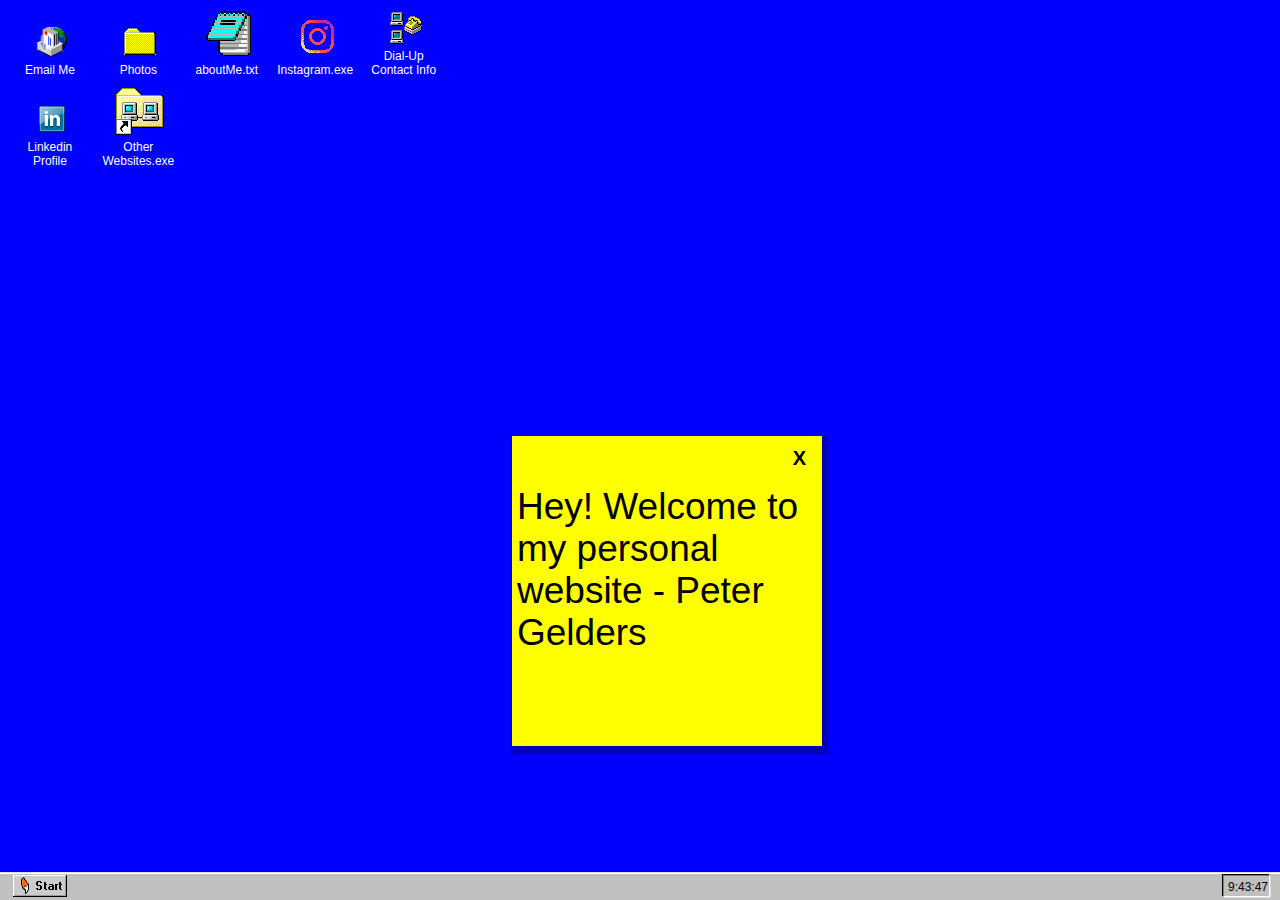
==== index.html @ a00b03b7 "Update index.html" ====
<html>
<head>
    <title>Peter Gelders</title>
    <link rel="icon" type="image/png" href="/images/old-computer.png">
    <!-- <div>Icons made by <a href="https://www.flaticon.com/authors/freepik" title="Freepik">Freepik</a> from <a href="https://www.flaticon.com/" title="Flaticon">www.flaticon.com</a></div> -->

    <!-- Style links-->
        <!--Algemeen-->
        <link rel="stylesheet" type="text/css" href="/css/css.css">

        <!--Ui-->
        <link rel="stylesheet" type="text/css" href="/css/ui.css">

        <!--Ui mail-->
        <link rel="stylesheet" type="text/css" href="/css/ui_mail.css">


    <!--Script links-->
    <!-- Jquery-->
    <script src="https://code.jquery.com/jquery-1.12.4.js"></script>
    <script src="https://code.jquery.com/ui/1.12.1/jquery-ui.js"></script>

    <!--Linkedin-->
    <script type="text/javascript" src="https://platform.linkedin.com/badges/js/profile.js" async defer></script>

    <!--sound var-->
    <script src="/js/sound.js"></script>

    <!--idleScreen (timer)-->
    <script src="/js/idleScreen.js"></script>

    <!-- klok rechts -> onder -->
    <script src="/js/klok.js"></script>

    <!-- Movable -->
    <script src="/js/Movable.js"></script>

    <!-- meta data -->
    <meta name="viewport" content="width=device-width, initial-scale=1.0, maximum-scale=1.0, user-scalable=no">

</head>
<body style="cursor: auto;" onload="loadI();">
    <!-- Idle screen / BSOD / black screen-->
    <div class="solidBlack hidden" id="blackScreenID" style="display: none;"></div>
    <div class="BSOD" id="screenSaverID"style="display: none;"></div>
    
    <!--"Desktop" / Icons op de desktop-->
    <div class="desktop" style="display: block;" id="containment-wrapper">
        <!-- alert / modal-->
        <div class="modal" style="display: none" id="draggableModal">
            <p class="message">This function is not implemented yet.</p>
            <div class="options">
                <button class="btn" id="modalBtnOk">OK</button>
            </div>
        </div>
        
        <!--De plek waar de icons eerst gezet worden (de standaard plek) -->
        <div class="iconarea">
            <!--Email me-->
            <div class="iconBlock" tabindex="0" id="draggableEmail"
                style="position: relative;">
                <img id="mailID" src="images\mail.png">
                <div class="icontext">Email Me</div>
            </div>

            <!-- De foto folder-->
            <div class="iconBlock" tabindex="0" id="draggablefoto"
                style="position: relative;">
                        <img id="photoId" src="images\folder.png">
                        <div class="icontext">Photos</div>
            </div>

            <!--Ikke-->
            <div class="iconBlock" tabindex="0" id="draggableMe"
                style="position: relative;">
                <img id="aboutMeId" src="images\onesheet.png">
                <div class="icontext">aboutMe.txt</div>
            </div>

            <!--Instagram-->
            <div class="iconBlock" tabindex="0" id="draggableIG"
                style="position: relative;">             
                    <img id="IgnImgID" src="images\instagram.png">
                    <div class="icontext">Instagram.exe</div>
            </div>

            <!--Bellen -->
            <div class="iconBlock" tabindex="0" id="draggableBellen"
                style="position: relative;"><img src="images\dialup.png">
                <div class="icontext">Dial-Up<br>Contact Info</div>
            </div>

             <!--Linkedin -->
             <div class="iconBlock" tabindex="0" id="draggableLindedin"
                style="position: relative;"><img id="linkedinImgID" src="images\linkedin.png">
                <div class="icontext">Linkedin<br>Profile</div>
            </div>

            <!-- https://campsite.bio/petergeldersfotografie-->
            <div class="iconBlock" tabindex="0" id="draggableBio"
            style="position: relative;">             
                <img id="BioImgID" src="images/shortcut.ico">
                <div class="icontext">Other<br>Websites.exe</div>
            </div>
           

            <div class="iconBlock" id="linkedinID" style="position: relative; display: none;">
                <button class="ui_closeboxPhoto" style="float: left;" id="linkedInImgCloseButtonID"></button>
                <div class="LI-profile-badge"  data-version="v1" data-size="large" data-locale="nl_NL" data-type="vertical" data-theme="light" data-vanity="peter-gelders-77041a139"><a class="LI-simple-link" href='https://be.linkedin.com/in/peter-gelders-77041a139?trk=profile-badge'>Peter Gelders</a></div>
            </div>

            <!-- Stickynote !! ZORGEN DAT JE DIE KAN SLUITEN EN BEWEGEN -->
            <div class="sticky" id="stickyID">
                <button class="stickyClose" id="stickyCloseId">X</button>
                <span class="sticknote" contenteditable="true">Hey! Welcome to my personal website - Peter Gelders</span>
            </div>

           <!-- De windows van de dail up.-->
           <div class="ui_windowPhotoDail" id="dailIDShow" style="display: none">
                <div class="ui_topbarPhoto">
                    <div class="ui_titlePhoto">
                   
                        <img src="[data-uri]">
                        <span>&nbsp;&nbsp;Dial-Up Contact Information</span>
                    </div>
                    <div class="sendrowMail">
                        <button class="ui_closeboxPhoto" id="dailMeCloseButtonID"></button>
                    </div>
    
                </div>
                <button class="sendMailMail">
                    <img src="/images/dialup.png">                       
                </button>
                <div class="emailfieldMail">
                    <select class="emailInputMail" id="dailUpOptions" style="background-color:#EEE">
                        <option value="0485231063">Mobile phone | Peter Gelders</option>
                        <option value="Peter.Gelders@STUDENT.PXL.BE">Teams ID</option>
                        <option value="11900696@student.pxl.be">Webx Teams </option>
                    </select>
                </div>
                <div class="emailfieldMail">
                    <input id="dialIdInput" readonly="readonly" class="emailInputMail">
                </div>
            </div>      

            <!-- De windows van de Email me.-->
            <div class="ui_windowMailMail  ui_email" style="left: 100px; top: 100px;" id="emailMeIDShow" >
                <div class="ui_topbarMail ">
                    <div class="ui_title">
                            <button class="ui_closeboxPhoto" id="emailMeCloseButtonID"></button>
                        <img src="[data-uri]"><span>&nbsp;&nbsp;Email</span>
                    </div>
                </div>
                <div class="ui_windowcontentMail  ui_windowmailc"></div>
                <div class="sendrowMail">
                    <button class="sendMailMail" id="sendMailMailID">
                        <img src="/images/sendmail.png">
                        <div style="text-align:center">Send</div>
                    </button></div>
                <div class="emailfieldMail">
                    <div class="afieldMail">To:</div>
                    <select class="emailInputMail" id="to" style="background-color:#EEE">
                        <option value="petegelders@outlook.com">petegelders@outlook.com</option>
                        <option value="petergelders@hotmail.com">petergelders@hotmail.com</option>
                    </select>
                </div>
                <div class="emailfieldMail">
                    <div class="afieldMail">From:</div><input class="emailInputMail" id="from">
                </div>
                <div class="emailfieldMail">
                    <div class="afieldMail" style="margin-left: 10px; margin-right: 25px">Subject:</div><input
                        class="emailInputMail" id="subject">
                </div>
                <div class="emailfieldMail"><textarea class="emailInputMail" id="message"></textarea></div>
            </div>

            <!-- De windows van de about me.-->
            <div class="ui_windowPhoto" id="aboutMeIDShow" style="display: none">
                <div class="ui_topbarPhoto">
                    <div class="ui_titlePhoto">         
                        <span>&nbsp;&nbsp;about_me.pdf |</span>Download de PDF: <a href="cv/Peter's Resume.pdf" style="color:aliceblue">Download PDF</a> 
                        </div>
                        <button class="ui_closeboxPhoto" id="AboutImgCloseButtonID"></button>
                        <embed class= "ui_embedPDF" src="cv/Peter's Resume.pdf" type="application/pdf"/>
                </div>
            </div>

            <!-- De windows van de foto's.-->
            <div class="ui_windowPhoto    " id="showImgId2" style="display: none">
                <div class="ui_topbarPhoto">
                    <div class="ui_titlePhoto"><img
                            src="[data-uri]">
                            <span>&nbsp;&nbsp;Photography</span>
                        </div>                   
                        <button class="ui_closeboxPhoto" id="ShowImgCloseButtonID2"></button>
                </div>
                <!-- All de foto's in de windows-->
                <div class="ui_windowcontentMail  ui_foldercontent ui_photowindow">
                    <div class="iconblock4img photoThumb" tabindex="0">
                        <div class="iconimg photoImageico ">
                            <img src="./tumb/1.jpg">
                        </div>
                        <div class="icontext">Peter Gelders - 1.jpg</div>
                    </div>
                    <div class="iconblock4img  photoThumb" tabindex="0">
                        <div class="iconimg photoImageico">
                                <img src="./tumb/2.jpg">
                        </div>
                        <div class="icontext">Peter Gelders - 2.jpg</div>
                    </div>
                    <div class="iconblock4img  photoThumb" tabindex="0">
                        <div class="iconimg photoImageico">
                            <img src="./tumb/3.jpg">
                        </div>
                        <div class="icontext">Peter Gelders - 3.jpg</div>
                    </div>
                    <div class="iconblock4img  photoThumb" tabindex="0">
                        <div class="iconimg photoImageico">
                            <img src="./tumb/DSC00013.jpg">
                        </div>
                        <div class="icontext">DSC00013.jpg</div>
                    </div>

                    <div class="iconblock4img  photoThumb" tabindex="0">
                        <div class="iconimg photoImageico">
                            <img src="./tumb/DSC00013k.jpg">
                        </div>
                        <div class="icontext">DSC00013k.jpg</div>
                    </div>

                    <div class="iconblock4img photoThumb" tabindex="0">
                        <div class="iconimg photoImageico">
                            <img src="./tumb/Foto-1.JPG">
                        </div>
                        <div class="icontext">Foto-1.JPG</div>
                    </div>

                    <div class="iconblock4img  photoThumb" tabindex="0">
                        <div class="iconimg photoImageico">
                            <img src="./tumb/Foto-2.JPG">
                        </div>
                        <div class="icontext">Foto-2.JPG</div>
                    </div>

                    <div class="iconblock4img  photoThumb" tabindex="0">
                        <div class="iconimg photoImageico">
                            <img src="./tumb/Foto-3.JPG">
                        </div>
                        <div class="icontext">Foto-3.JPG</div>
                    </div>
                    <div class="iconblock4img  photoThumb" tabindex="0">
                        <div class="iconimg photoImageico">
                            <img src="./tumb/Foto-4.JPG">
                        </div>
                        <div class="icontext">Foto-4.JPG</div>
                    </div>
                    <div class="iconblock4img  photoThumb" tabindex="0">
                        <div class="iconimg photoImageico">
                            <img src="./tumb/Foto-4-2.JPG">
                        </div>
                        <div class="icontext">Foto-4-2.JPG</div>
                    </div>
                    <div class="iconblock4img  photoThumb" tabindex="0">
                        <div class="iconimg photoImageico">
                            <img src="./tumb/Foto-4-3.JPG">
                        </div>
                        <div class="icontext">Foto-4-3.JPG</div>
                    </div>
                    <div class="iconblock4img  photoThumb" tabindex="0">
                        <div class="iconimg photoImageico">
                            <img src="./tumb/Foto-5-2.JPG">
                        </div>
                        <div class="icontext">Foto-5-2.JPG</div>
                    </div>
                    <div class="iconblock4img  photoThumb" tabindex="0">
                        <div class="iconimg photoImageico">
                            <img src="./tumb/Foto-5-3.JPG">
                        </div>
                        <div class="icontext">Foto-5-3.JPG</div>
                    </div>
                    <div class="iconblock4img  photoThumb" tabindex="0">
                        <div class="iconimg photoImageico">
                            <img src="./tumb/Foto-5-4.JPG">
                        </div>
                        <div class="icontext">Foto-5-4.JPG</div>
                    </div>
                    <div class="iconblock4img  photoThumb" tabindex="0">
                        <div class="iconimg photoImageico">
                            <img src="./tumb/Foto-5-5.JPG">
                        </div>
                        <div class="icontext">Foto-5-5.JPG</div>
                    </div>
                    <div class="iconblock4img  photoThumb" tabindex="0">
                        <div class="iconimg photoImageico">
                            <img src="./tumb/Foto-5-6.JPG">
                        </div>
                        <div class="icontext">Foto-5-6.JPG</div>
                    </div>
                    <div class="iconblock4img  photoThumb" tabindex="0">
                        <div class="iconimg photoImageico">
                            <img src="./tumb/Foto-5.JPG">
                        </div>
                        <div class="icontext">Foto-5.JPG</div>
                    </div>
                    <div class="iconblock4img  photoThumb" tabindex="0">
                        <div class="iconimg photoImageico">
                            <img src="./tumb/afterEDITED.jpg">
                        </div>
                        <div class="icontext">afterEDITED.JPG</div>
                    </div>
                </div>
            </div>
        </div>
    </div>

    <!--Startmenu oldschool -->
    <div class="startmenu" style="display: block;" >     
        <div class="openMenu" id="openMenuId" style="display:none;">
            <div id="mailIDMenu" class="menuItem">
                <img src="images/mail.png"><span>Email</span></div>
           
                <div id="photoIDMenu" class="menuItem"><img src="images/folder.png">
                    <span>Photos</span></div>

            <div class="menuDivider"></div>
           
            <div id="IGIDMenu" class="menuItem">
                <img src="images/instagram.png"><span>Instagram</span>
            </div>

            <div id="LinkIDMenu" class="menuItem">
                <img src="images/linkedin.png"><span>Linkedin</span>
            </div>
     
            <div class="menuDivider"></div>

            <div id="runIDMenu" class="menuItem"><img
                    src="images/runicon.png"><span>Run</span></div>

            <div id="refreshIDMenu" class="menuItem""><img
                    src="images/shutDownicon.png"><span>Restart</span></div>
        </div>

        <!-- De startbutton / de img die je kan zijn op de balk-->
        <div class="startbutton" id="startbuttonId" tabindex="1"></div>
        
        <!-- Dit is rechts beneden | de tijd-->
        <div class="infowidget">
            <div class="info"></div>
            <div class="windowsTime" id="windowsTimeID"></div>    
        </div>
    </div>

<!--LAST LOADING SCRIPTS -->
    <!--Open en Close for Windows/sticky/..-->
    <script src="/js/OpenClose.js"></script>

    <!--Open en Close for WindowsMeun-->
    <script src="/js/OpenCloseMenu.js"></script>

    <!-- SendMail -->
   <script src="/js/sendMail.js"></script>

    <!-- Dail-up -->
    <script src="/js/Dail-up.js"></script>

</body>
</html>
---- css/css.css ----
/* STYLES */
   /* body  style */
        body,
        html {
            background-color: black
        }

        .desktop {
            display: none;
        }

    /* algemeen */
        body {
            background-color: black;
            -webkit-font-smoothing: none;
            -moz-osx-font-smoothing: none;
            font-family: sans-serif;
            padding: 0;
            margin: 0;
            overflow: hidden;
        }

        .startmenu {
            background-color: #c0c0c0;
            background-image: url('[data-uri]');
            position: fixed;
            bottom: 0;
            height: 28px;
            width: 100%;
            z-index: 10000000;
            display: none;
        }

        .startbutton {
            display: inline-block;
            width: 54px;
            height: 22px;
            background-image: url('/images/startbutton.png');
            margin-top: 2.5px;
            margin-left: 1%;
        }

        .startbutton:focus {
            outline: none;
            background-image: url('/images/startbuttonpress.png');
        }

        .infowidget {
            display: inline-block;
            position: absolute;
            right: 10px;
            padding: 1px;
            width: auto;
            height: 18px;
            margin-top: 2.5px;
            box-shadow: -1px -1px black, 1px 1px #dddddd;
            border: 1px solid #ffffff;
            border-top-color: #828282;
            border-left-color: #828282;
            -webkit-font-smoothing: none;
            font-family: sans-serif;
            font-size: 12px;
        }

        .info {
            display: inline-block;
        }

        .bsod {
            background-color: blue;
            color: white;
            font-family: 'Source Code Pro', monospace;
            margin: auto;
            position: absolute;
            top: 0;
            left: 0;
            bottom: 0;
            right: 0;
        }

        .desktop {
            background-color: blue;
            position: absolute;
            z-index: 0;
            left: 0;
            top: 0;
            width: 100vw;
            height: calc(100% - 28px);
            display: none;
            transition: top 700ms;
        }

        .iconblock {
            display: inline-block;
            color: white;
            -webkit-font-smoothing: none;
            image-rendering: crisp-edges;
            font-family: sans-serif;
            font-size: 16px;
            text-align: center;
            width: 84px;
            cursor: default;
            text-align: center;
            padding-bottom: 10px;
        }

        .iconarea {
            text-align: left;
            padding-left: 10px;
            padding-top: 10px;
            max-width: 520px;
        }

        .icontext {
            font-size: 12px;
            -webkit-user-select: none;
            -moz-user-select: none;
            -ms-user-select: none;
            user-select: none;
            padding-top: 4px;
            margin-top: 1px;
            width: 95%;
            overflow: hidden;
            word-break: break-all;
        }

        .iconblock:focus {
            text-decoration: none;
            outline: none;
        }

        .iconblock:focus .icontext {
            background-color: white;
            color: black;
        }

        .iconblock:focus .photoImageico::after {
            content: "";
            background-color: blue;
            width: 95%;
            height: 75px;

            opacity: .5;
            top: 0;
            left: 0;
            bottom: 0;
            right: 0;
            position: absolute;
        }

    /* Image /foto folder */
        .iconblock4img{
            display: inline-block;
            color: black;
            -webkit-font-smoothing: none;
            image-rendering: crisp-edges;
            font-family: sans-serif;
            font-size: 16px;
            text-align: center;
            width: 84px;
            cursor: default;
            text-align: center;
            padding-bottom: 10px;
        }

        .iconblock4img:focus {
            text-decoration: none;
            outline: none;
        }

        .iconblock4img:focus .icontext {
            background-color: white;
            color: black;
        }

       .iconblock4img:focus{
            content: "";
            width: 25vmax;
            top: 0;
            left: 25vmax;
            bottom: 0;
            right: 0;
            position: fixed;
        }

        .windowsTime {
            vertical-align: text-bottom;
            padding-top: 8%;
            -webkit-user-select: none;
            -moz-user-select: none;
            -ms-user-select: none;
            user-select: none;
            cursor: default;
            display: inline-block;
        }

        .sticky {
            position: absolute;
            background-color: yellow;
            width: 300px;
            height: 300px;
            left: 40%;
            top: 50%;
            box-shadow: 3px 5px 3px 3px rgba(0, 0, 0, .3);
            font-family: "Comic Sans MS", "ComicSansMS", "MarkerFelt", "MarkerFelt-Thin", "Helvetica Neue Rounded", "Helvetica Rounded", "Helvetica Neue", sans-serif;
            font-size: 37px;
            padding: 5px;
            overflow: hidden;
        }

        .aboutMeInfoabove{
            position: inherit;
            background-color:#000080; 
            width: 500;
            height: 10;
            top: -10px;
            left: -1;
            border: 1px solid #828282;        
            box-shadow: 3px 5px 3px 3px rgba(0, 0, 0, .3);
            font-family: "Comic Sans MS", "ComicSansMS", "MarkerFelt", "MarkerFelt-Thin", "Helvetica Neue Rounded", "Helvetica Rounded", "Helvetica Neue", sans-serif;
            font-size: 37px;
            padding: 10px;
            overflow: hidden;
        }

        .aboutMeInfo {
            position: absolute;
            background-color:#000080; 
            width: 500;
            height: 500;
            left: 10%;
            top: 30%;
            border: 1px solid #828282;        
            box-shadow: 3px 5px 3px 3px rgba(0, 0, 0, .3);
            font-family: "Comic Sans MS", "ComicSansMS", "MarkerFelt", "MarkerFelt-Thin", "Helvetica Neue Rounded", "Helvetica Rounded", "Helvetica Neue", sans-serif;
            font-size: 17px;
            padding: 5px;
            overflow: hidden;
        }

        .stickyclose {
            float: right;
            display: block;
            background-color: yellow;
            margin-top: 5px;
            margin-right: 5px;
            font-size: 20px;
            font-weight: bold;
            border: none;
        }

        .stickycloseAboutMe {
            float: right;
            display: block;
            background-color:#000080; 
            margin-top: 5px;
            margin-right: 5px;
            font-size: 20px;
            font-weight: bold;
            border: none;
        }

        .sticknote {
            margin-top: 45px;
            display: block;
        }

        @media only screen and (max-width: 680px),
        (hover: none) {

            .sticky {
                left: unset;
                top: unset;
                right: 0;
                bottom: 30px;
            }

            .aboutMeInfo {
                left: unset;
                top: unset;
                right: 0;
                bottom: 30px;
            }
        }

        .BSOD {
            z-index: 50000000000;
            position: absolute;
            top: 0;
            left: 0;
            display: none;
            width: 100%;
            height: 100vh;
            background-image: url('/images/BSOD.png');
            background-repeat: no-repeat;
            background-position: center;
            background-color: #000080;
        }

        /* voor de refresh */
        .solidBlack {
            z-index: 50000000000;
            position: absolute;
            top: 0;
            left: 0;
            display: none;
            width: 100%;
            height: 100vh;
            background-image: url('/images/Solid_black.svg');
            background-repeat: repeat;
            background-position: center;
            background-color: #000080;
        }

        .hidden {
            animation: fadeOut 3s;
            animation-fill-mode: forwards;
        }
    
        @keyframes fadeOut {
            100% {
            opacity: 0;
            visibility: hidden;
            }
        }
    
        @media only screen and (max-width: 640px) {
            .BSOD {
                background-size: contain;
            }
        }

        .openMenu {
            width: 185px;
            height: 200px;
            margin-top: -203px;
            margin-bottom: 2px;
            background-color: c2c2c2;
            margin-left: 10px;
            border-top: 1px solid white;
            border-left: 1px solid white;
            border-right: 1px solid #828282;
            border-bottom: 1px solid #828282;
            box-shadow: 1px 1px black, -1px -1px #dedede;
            display: none;
        }

        .menuItem {
            font-weight: bold;
            font-size: 12px;
            padding: 5px;
        }

        .menuItem img {
            margin-top: 2px;
            padding-right: 5px;
            max-height: 15px;
            display: inline-block;
            image-rendering: pixelated;
            image-rendering: crisp-edges;
        }

        .menuItem:hover {
            color: white;
            background-color: navy;
        }

        .menuDivider {
            width: 96%;
            margin: 2%;
            height: 1px;
            background-color: white;
            border-top: 1px solid #828282;
        }
---- css/ui.css ----
/* Dit is voor gallary pagina */
.ui_windowPhoto {
    box-shadow: 1px 1px black, -1px -1px #dddddd;
    border: 1px solid #ffffff;
    border-bottom-color: #828282;
    border-right-color: #828282;
    position: absolute;
    top: 50px;
    left: 100px;
    min-width: 100px;
    min-height: 100px;
    background-color: #cccccc;
}

.ui_windowPhotoDail{
  box-shadow: 1px 1px black, -1px -1px #dddddd;
  border: 1px solid #ffffff;
  border-bottom-color: #828282;
  border-right-color: #828282;
  position: absolute;
  top: 50px;
  left: 50px;
  min-width: 250px;
  min-height: 100px;
  background-color: #cccccc;
}

.ui_photowindow {
    max-width: 46vw;
    max-height: 75vh;
    overflow: scroll;
}

.ui_foldercontent {
    min-width: 400px;
    min-height: 400px;
    padding-top: 20px;
    padding-left: 10px;
    background-color: white;
}

.ui_embedPDF{
    box-shadow: 1px 1px black, -1px -1px #dddddd;
    border: 1px solid #ffffff;
    border-bottom-color: #828282;
    border-right-color: #828282;
    position: relative;
    min-width: 100%;
    min-height:85vmin;
    background-color: #cccccc;
}

.ui_topbarPhoto {
    font-family: sans-serif;
    font-size: 13px;
    color: white;
    box-sizing: border-box;
    width: 100%;
    background-color: #000082;
    padding: 1px;
    height: 18px;
    vertical-align: super;
    -webkit-user-select: none;
    -moz-user-select: none;
    -ms-user-select: none;
    user-select: none;
}

.ui_titlePhoto {
    float: left;
    margin-left: 3px;
    vertical-align: super;
}

.ui_closeboxPhoto {
    padding: 0;
    background-position: 0 1px;
    background-image: url([data-uri]);
    font-family: sans-serif;
    box-sizing: content-box;
    border-top: 1px solid white;
    border-left: 1px solid white;
    border-right: 1px solid #828282;
    border-bottom: 1px solid #828282;
    box-shadow: -1px -1px black;
    background-color: #c3c3c3;
    float: right;
    width: 13px;
    height: 13px;
    margin-right: 2px;
}

.iconimg img{
    padding: 10%;  
    inline-size: 100%;
}

.photoThumb {
    width: 103px;
    position: relative;
    padding-bottom: 10px;
}

.photoImageico {
    width: 95%;
    background-size: cover;
    background-repeat: no-repeat;
    background-position: center;
    margin-bottom: 1px;
}

/* Alert css */
.modal {
    position: absolute;
    left: 50%;
    top: 50%;
    transform: translate(-50%, -50%);
    width: auto;
    display: inline-flex;
    flex-direction: column;
    align-items: center;
    padding: 1.6rem 3rem;
    border: 3px solid black;
    border-radius: 5px;
    background: white;
    box-shadow: 8px 8px 0 rgba(0, 0, 0, 0.2);
  }
  .message {
    font-size:1.1rem;
    margin-bottom: 1.6rem;
    margin-top: 0;
  }
  .btn {
    color:inherit;
      font-family:inherit;
    font-size: inherit;
    background: white;
    padding: 0.3rem 3.4rem;
    border: 3px solid black;
    margin-right: 2.6rem;
    box-shadow: 0 0 0 black;
    transition: all 0.2s;
  }
  
  .btn:last-child {
    margin: 0;
  }
  
  .btn:hover {
    box-shadow: 0.4rem 0.4rem 0 black;
    transform: translate(-0.4rem, -0.4rem);
  }
  
  .btn:active {
    box-shadow: 0 0 0 black;
    transform: translate(0, 0);
  }
  
  .options {
    display: flex;
    flex-direction: row;
    justify-content: space-between;
  }
      
@media (max-width: 500px) {
    .ui_windowPhoto {
      box-shadow: 1px 1px black, -1px -1px #dddddd;
      border: 1px solid #ffffff;
      border-bottom-color: #828282;
      border-right-color: #828282;
      position: absolute;
      left: 0;
      top: 0;
      right: 0;
      bottom: 0;
      background-color: #cccccc;
  }

  .ui_windowPhotoDail{
    box-shadow: 1px 1px black, -1px -1px #dddddd;
    border: 1px solid #ffffff;
    border-bottom-color: #828282;
    border-right-color: #828282;
    position: absolute;
    background-color: #cccccc;
  }


  .ui_photowindow {
      max-width: 100vw;
      max-height: 100h;
      overflow: scroll;
      left: 0;
      top: 0;
      right: 0;
      bottom: 0;
  }

  .ui_foldercontent {
      min-width: 100%;
      min-height: 100%;
      padding-top: 20px;
      padding-left: 10px;
      background-color: white;
  }

  .ui_embedPDF{
    box-shadow: 1px 1px black, -1px -1px #dddddd;
    border: 1px solid #ffffff;
    border-bottom-color: #828282;
    border-right-color: #828282;
    position: relative;
    min-width: 100vmin;
    min-height:200vmin;
    background-color: #cccccc;
  }

  .ui_topbarPhoto {
      font-family: sans-serif;
      font-size: 13px;
      color: white;
      box-sizing: border-box;
      width: 100%;
      background-color: #000082;
      padding: 1px;
      height: 18px;
      vertical-align: super;
      -webkit-user-select: none;
      -moz-user-select: none;
      -ms-user-select: none;
      user-select: none;
  }

  .ui_topbarPhoto span{
    font-family: sans-serif;
    font-size: 13px;
    color: white;
    box-sizing: border-box;
    width: 100%;
    background-color: #000082;
    padding: 1px;
    height: 18px;
    vertical-align: super;
    -webkit-user-select: none;
    -moz-user-select: none;
    -ms-user-select: none;
    user-select: none;
}

  .ui_titlePhoto {
      float: left;
      margin-left: 3px;
      vertical-align: super;
  }

  .ui_closeboxPhoto {
      padding: 0;
      background-position: 0 1px;
      background-image: url([data-uri]);
      font-family: sans-serif;
      box-sizing: content-box;
      border-top: 1px solid white;
      border-left: 1px solid white;
      border-right: 1px solid #828282;
      border-bottom: 1px solid #828282;
      box-shadow: -1px -1px black;
      background-color: #c3c3c3;
      float: right;
      width: 13px;
      height: 13px;
      margin-right: 2px;
  }

  .iconimg img{
      padding: 10%;  
      inline-size: 100%;
  }

  .photoThumb {
      width: 103px;
      position: relative;
      padding-bottom: 10px;
  }

  .photoImageico {
      width: 95%;
      background-size: cover;
      background-repeat: no-repeat;
      background-position: center;
      margin-bottom: 1px;
  }
}
---- css/ui_mail.css ----
/* MAIL ui CSS */
    .ui_windowMailMail {
    box-shadow: 1px 1px black, -1px -1px #dddddd;
    border: 1px solid #ffffff;
    border-bottom-color: #828282;
    border-right-color: #828282;
    position: absolute;
    top: 50px;
    left: 100px;
    min-width: 40vmin;
    min-height: 40vmin;
    max-width: 40vmax;
    max-height: 40vmax;
    display: none;
    background-color: #cccccc;
}

.ui_topbarMail {
    font-family: sans-serif;
    font-size: 13px;
    color: white;
    box-sizing: border-box;
    width: 100%;
    background-color: #000082;
    padding: 1px;
    height: 18px;
    vertical-align: super;
    -webkit-user-select: none;
    -moz-user-select: none;
    -ms-user-select: none;
    user-select: none;
}

.ui_windowcontentMail {
    padding: 1px;
}

.sendrowMail {
    width: 100%;
    height: 52px;
    margin-left: 5px;
}

.sendMailMail {
    font-size: 13px;
    background-color: #c9c9c9;
    width: 48px;
    height: 40px;
    margin-top: 2px;
    margin-bottom: 2px;
    border-right: solid 1px white;
    border-bottom: solid 1px white;
    border-top: solid 1px #81807e;
    border-left: solid 1px #81807e;
    box-shadow: inset -1px -1px #81807e, inset 1px 1px white;
}

.emailfieldMail {
    margin-left: 5px;
    font-size: 12px;
}

.afieldMail {
    display: inline-block;
    width: 31px;
}

.abookMail {
    content: url([data-uri]…nVVUsNDrWSfvBYCZ2sTMjKu8KEsxdbUbittDOtFWjA6s4/RcMK74POnccAAAAASUVORK5CYII=);
    width: 15px;
    height: 12px;
    margin-left: 15px;
    margin-right: 5px;
    display: inline;
}


.emailInputMail{
    width: 87%;
    margin-left: 5px;
    margin-bottom: 5px;
    margin-right: 14px;
    border-left: solid 1px black;
    border-top: solid 1px black;
    border-right: solid 1px white;
    border-bottom: solid 1px white;
    box-shadow: inset -1px -1px #c5c5c5, inset 1px 1px #7e7f81;
    resize: none;
}

#message
{
    width: 87%;
    height: 20vmin;
    margin-left: 5px;
    margin-bottom: 5px;
    margin-right: 14px;
    border-left: solid 1px black;
    border-top: solid 1px black;
    border-right: solid 1px white;
    border-bottom: solid 1px white;
    box-shadow: inset -1px -1px #c5c5c5, inset 1px 1px #7e7f81;
    resize: none;
}

@media (max-width: 500px){
    /* MAIL ui CSS */
    .ui_windowMailMail {
        box-shadow: 1px 1px black, -1px -1px #dddddd;
        border: 1px solid #ffffff;
        border-bottom-color: #828282;
        border-right-color: #828282;
        position: absolute;
        top: 50px;
        left: 100px;
        min-width: 40vmin;
        min-height: 40vmin;
        max-width: 40vmax;
        max-height: 40vmax;
        display: none;
        background-color: #cccccc;
    }
    
    .ui_topbarMail {
        font-family: sans-serif;
        font-size: 13px;
        color: white;
        box-sizing: border-box;
        width: 100%;
        background-color: #000082;
        padding: 1px;
        height: 18px;
        vertical-align: super;
        -webkit-user-select: none;
        -moz-user-select: none;
        -ms-user-select: none;
        user-select: none;
    }
    
    .ui_windowcontentMail {
        padding: 1px;
    }
    
    .sendrowMail {
        width: 100%;
        height: 52px;
        margin-left: 5px;
    }
    
    .sendMailMail {
        font-size: 13px;
        background-color: #c9c9c9;
        width: 48px;
        height: 40px;
        margin-top: 2px;
        margin-bottom: 2px;
        border-right: solid 1px white;
        border-bottom: solid 1px white;
        border-top: solid 1px #81807e;
        border-left: solid 1px #81807e;
        box-shadow: inset -1px -1px #81807e, inset 1px 1px white;
    }
    
    .emailfieldMail {
        margin-left: 5px;
        font-size: 12px;
    }
    
    .afieldMail {
        display: inline-block;
        width: 31px;
    }
    
    .abookMail {
        content: url([data-uri]…nVVUsNDrWSfvBYCZ2sTMjKu8KEsxdbUbittDOtFWjA6s4/RcMK74POnccAAAAASUVORK5CYII=);
        width: 15px;
        height: 12px;
        margin-left: 15px;
        margin-right: 5px;
        display: inline;
    }
    
    
    .emailInputMail{
        width: 87%;
        margin-left: 5px;
        margin-bottom: 5px;
        margin-right: 14px;
        border-left: solid 1px black;
        border-top: solid 1px black;
        border-right: solid 1px white;
        border-bottom: solid 1px white;
        box-shadow: inset -1px -1px #c5c5c5, inset 1px 1px #7e7f81;
        resize: none;
    }
    
    #message
    {
        width: 87%;
        height: 20vmin;
        margin-left: 5px;
        margin-bottom: 5px;
        margin-right: 14px;
        border-left: solid 1px black;
        border-top: solid 1px black;
        border-right: solid 1px white;
        border-bottom: solid 1px white;
        box-shadow: inset -1px -1px #c5c5c5, inset 1px 1px #7e7f81;
        resize: none;
    }
}
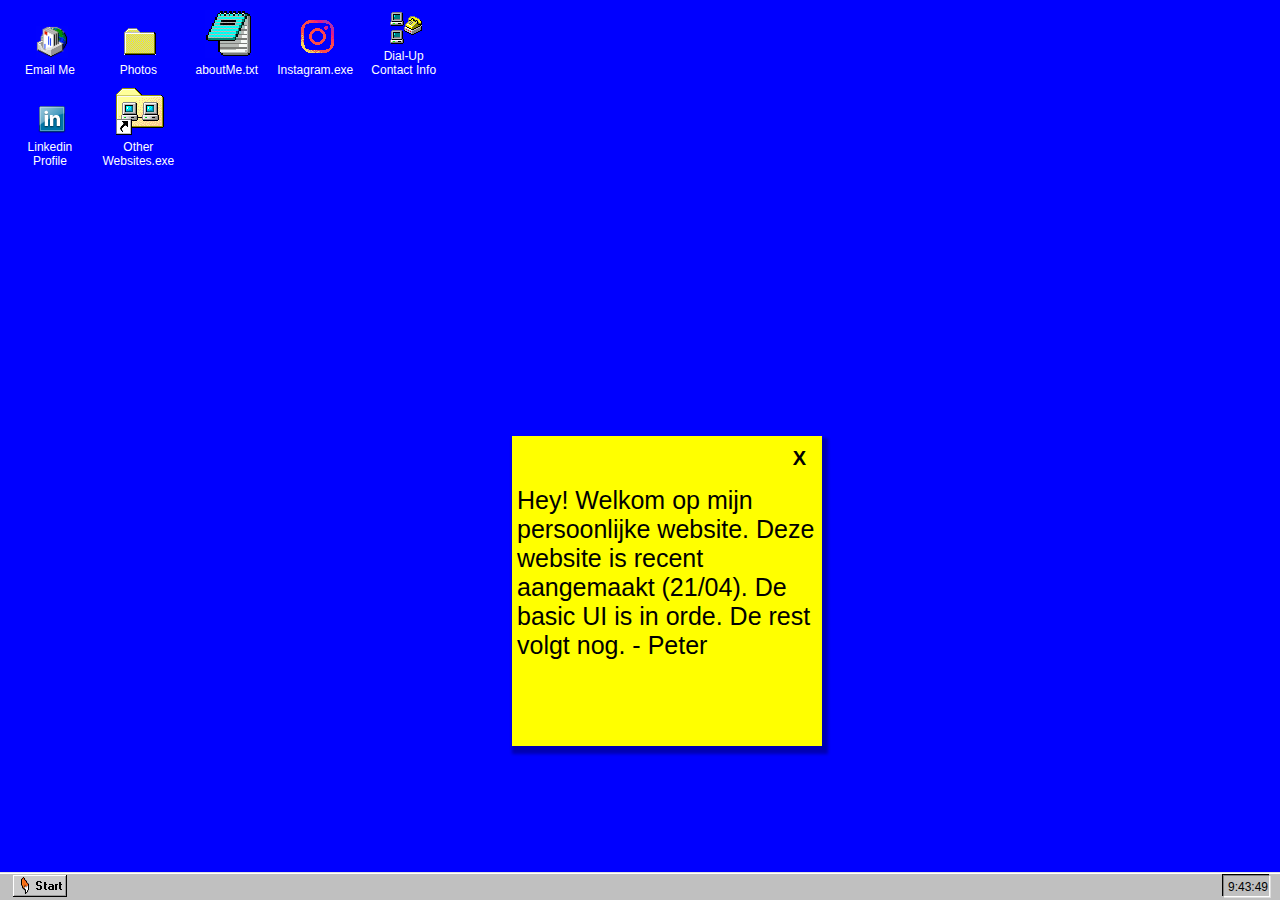
==== commit b984d564: "update to sticky" ====
--- a/index.html
+++ b/index.html
@@ -112,7 +112,7 @@
             <!-- Stickynote !! ZORGEN DAT JE DIE KAN SLUITEN EN BEWEGEN -->
             <div class="sticky" id="stickyID">
                 <button class="stickyClose" id="stickyCloseId">X</button>
-                <span class="sticknote" contenteditable="true">Hey! Welcome to my personal website - Peter Gelders</span>
+                <span class="sticknote" contenteditable="true">Hey! Welkom op mijn persoonlijke website. Deze website is recent aangemaakt (21/04). De basic UI is in orde. De rest volgt nog. - Peter</span>
             </div>
 
            <!-- De windows van de dail up.-->
--- a/css/css.css
+++ b/css/css.css
@@ -203,7 +203,7 @@
             top: 50%;
             box-shadow: 3px 5px 3px 3px rgba(0, 0, 0, .3);
             font-family: "Comic Sans MS", "ComicSansMS", "MarkerFelt", "MarkerFelt-Thin", "Helvetica Neue Rounded", "Helvetica Rounded", "Helvetica Neue", sans-serif;
-            font-size: 37px;
+            font-size: 25px; /*37px*/
             padding: 5px;
             overflow: hidden;
         }
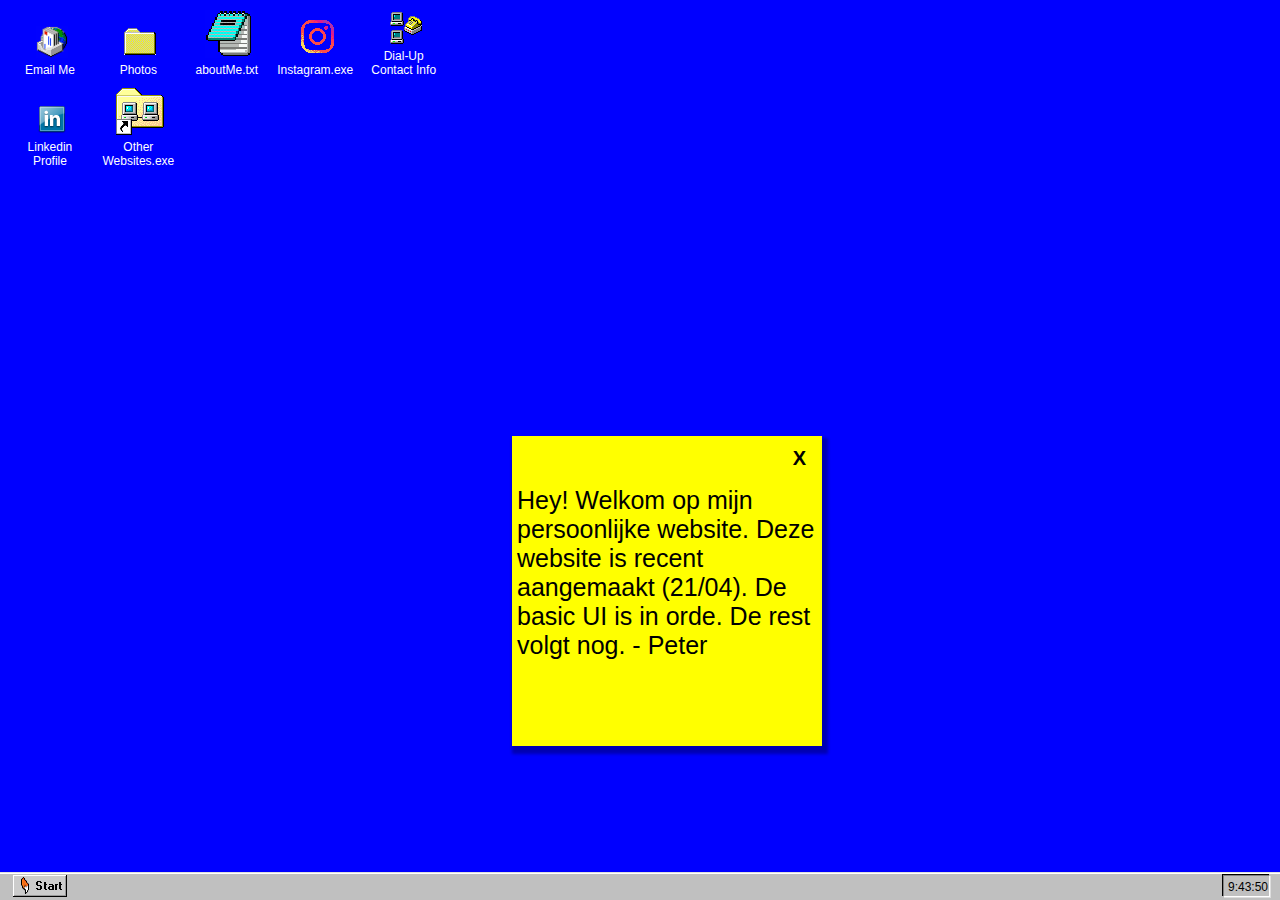
==== commit 5254c425: "id update" ====
--- a/index.html
+++ b/index.html
@@ -55,7 +55,7 @@
         </div>
         
         <!--De plek waar de icons eerst gezet worden (de standaard plek) -->
-        <div class="iconarea">
+        <div class="iconarea" id="iconAreaID"> 
             <!--Email me-->
             <div class="iconBlock" tabindex="0" id="draggableEmail"
                 style="position: relative;">
@@ -114,35 +114,7 @@
                 <button class="stickyClose" id="stickyCloseId">X</button>
                 <span class="sticknote" contenteditable="true">Hey! Welkom op mijn persoonlijke website. Deze website is recent aangemaakt (21/04). De basic UI is in orde. De rest volgt nog. - Peter</span>
             </div>
-
-           <!-- De windows van de dail up.-->
-           <div class="ui_windowPhotoDail" id="dailIDShow" style="display: none">
-                <div class="ui_topbarPhoto">
-                    <div class="ui_titlePhoto">
-                   
-                        <img src="[data-uri]">
-                        <span>&nbsp;&nbsp;Dial-Up Contact Information</span>
-                    </div>
-                    <div class="sendrowMail">
-                        <button class="ui_closeboxPhoto" id="dailMeCloseButtonID"></button>
-                    </div>
-    
-                </div>
-                <button class="sendMailMail">
-                    <img src="/images/dialup.png">                       
-                </button>
-                <div class="emailfieldMail">
-                    <select class="emailInputMail" id="dailUpOptions" style="background-color:#EEE">
-                        <option value="0485231063">Mobile phone | Peter Gelders</option>
-                        <option value="Peter.Gelders@STUDENT.PXL.BE">Teams ID</option>
-                        <option value="11900696@student.pxl.be">Webx Teams </option>
-                    </select>
-                </div>
-                <div class="emailfieldMail">
-                    <input id="dialIdInput" readonly="readonly" class="emailInputMail">
-                </div>
-            </div>      
-
+            
             <!-- De windows van de Email me.-->
             <div class="ui_windowMailMail  ui_email" style="left: 100px; top: 100px;" id="emailMeIDShow" >
                 <div class="ui_topbarMail ">
@@ -358,11 +330,10 @@
     <!--Open en Close for WindowsMeun-->
     <script src="/js/OpenCloseMenu.js"></script>
 
+    <!--creationDail: Make Dail Windows and load script that is needed -->
+    <script src="/js/creationDail.js"></script>
+
     <!-- SendMail -->
    <script src="/js/sendMail.js"></script>
-
-    <!-- Dail-up -->
-    <script src="/js/Dail-up.js"></script>
-
 </body>
 </html>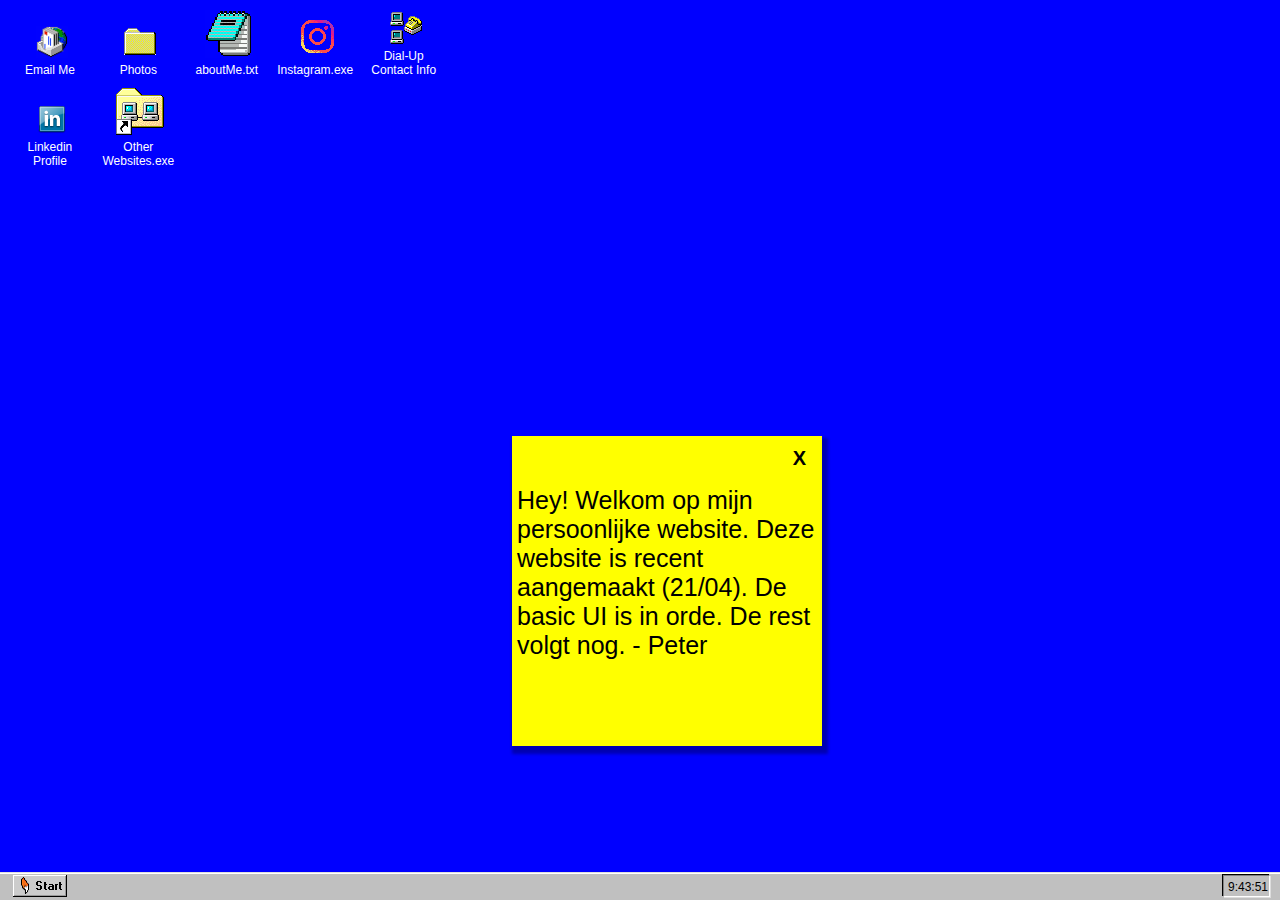
==== commit 76daf91a: "CV pdf's updated" ====
--- a/index.html
+++ b/index.html
@@ -116,7 +116,7 @@
             </div>
             
             <!-- De windows van de Email me.-->
-            <div class="ui_windowMailMail  ui_email" style="left: 100px; top: 100px;" id="emailMeIDShow" >
+            <!-- <div class="ui_windowMailMail  ui_email" style="left: 100px; top: 100px;" id="emailMeIDShow" >
                 <div class="ui_topbarMail ">
                     <div class="ui_title">
                             <button class="ui_closeboxPhoto" id="emailMeCloseButtonID"></button>
@@ -333,6 +333,9 @@
     <!--creationDail: Make Dail Windows and load script that is needed -->
     <script src="/js/creationDail.js"></script>
 
+    <!--creationMail: Make Mail Windows and load script that is needed -->
+    <script src="/js/creationMail.js"></script>
+
     <!-- SendMail -->
    <script src="/js/sendMail.js"></script>
 </body>
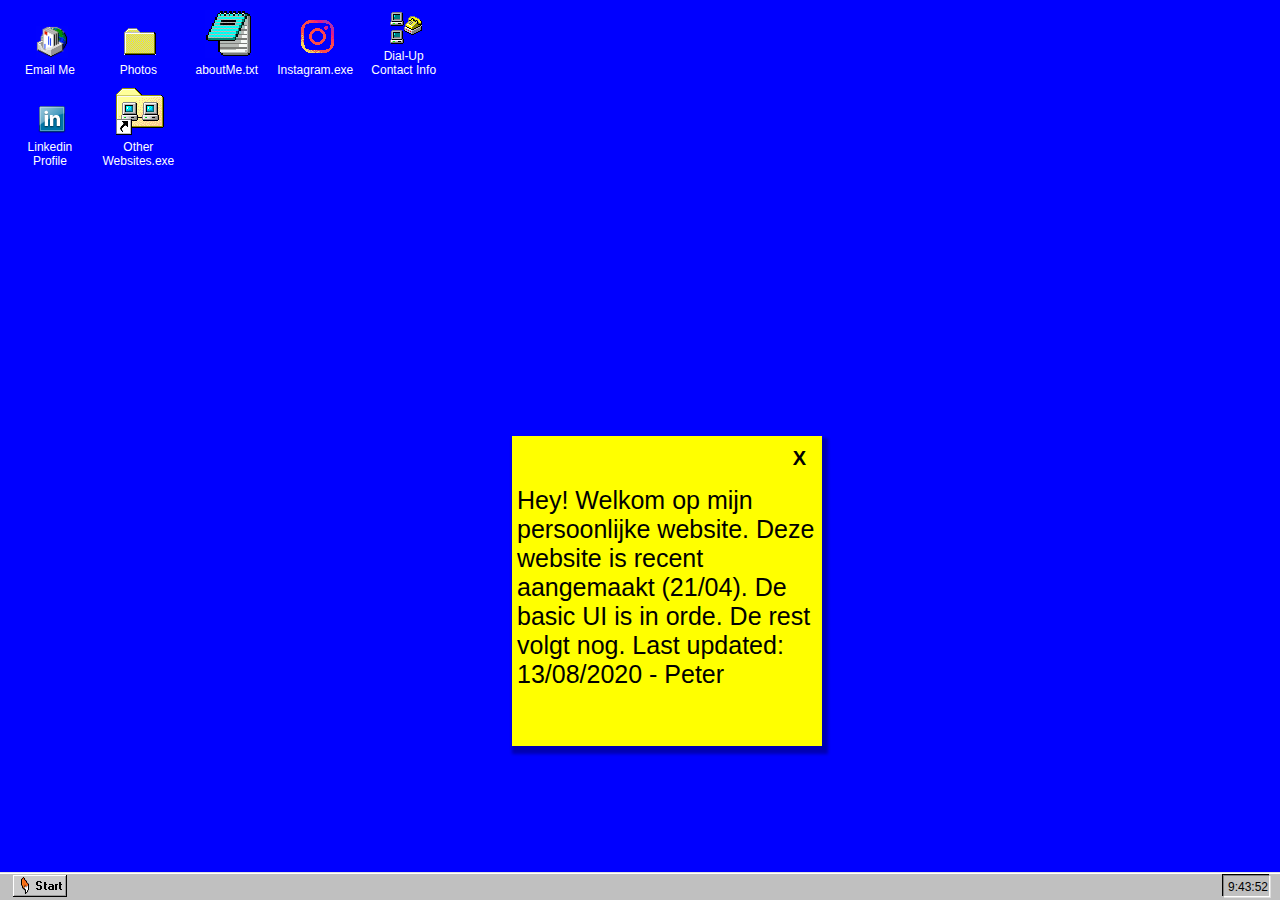
==== commit e827fd01: "Update index.html" ====
--- a/index.html
+++ b/index.html
@@ -112,7 +112,7 @@
             <!-- Stickynote !! ZORGEN DAT JE DIE KAN SLUITEN EN BEWEGEN -->
             <div class="sticky" id="stickyID">
                 <button class="stickyClose" id="stickyCloseId">X</button>
-                <span class="sticknote" contenteditable="true">Hey! Welkom op mijn persoonlijke website. Deze website is recent aangemaakt (21/04). De basic UI is in orde. De rest volgt nog. - Peter</span>
+                <span class="sticknote" contenteditable="true">Hey! Welkom op mijn persoonlijke website. Deze website is recent aangemaakt (21/04). De basic UI is in orde. De rest volgt nog. Last updated: 13/08/2020 - Peter</span>
             </div>
             
             <!-- De windows van de Email me.-->
@@ -144,7 +144,7 @@
                         class="emailInputMail" id="subject">
                 </div>
                 <div class="emailfieldMail"><textarea class="emailInputMail" id="message"></textarea></div>
-            </div>
+            </div> -->
 
             <!-- De windows van de about me.-->
             <div class="ui_windowPhoto" id="aboutMeIDShow" style="display: none">
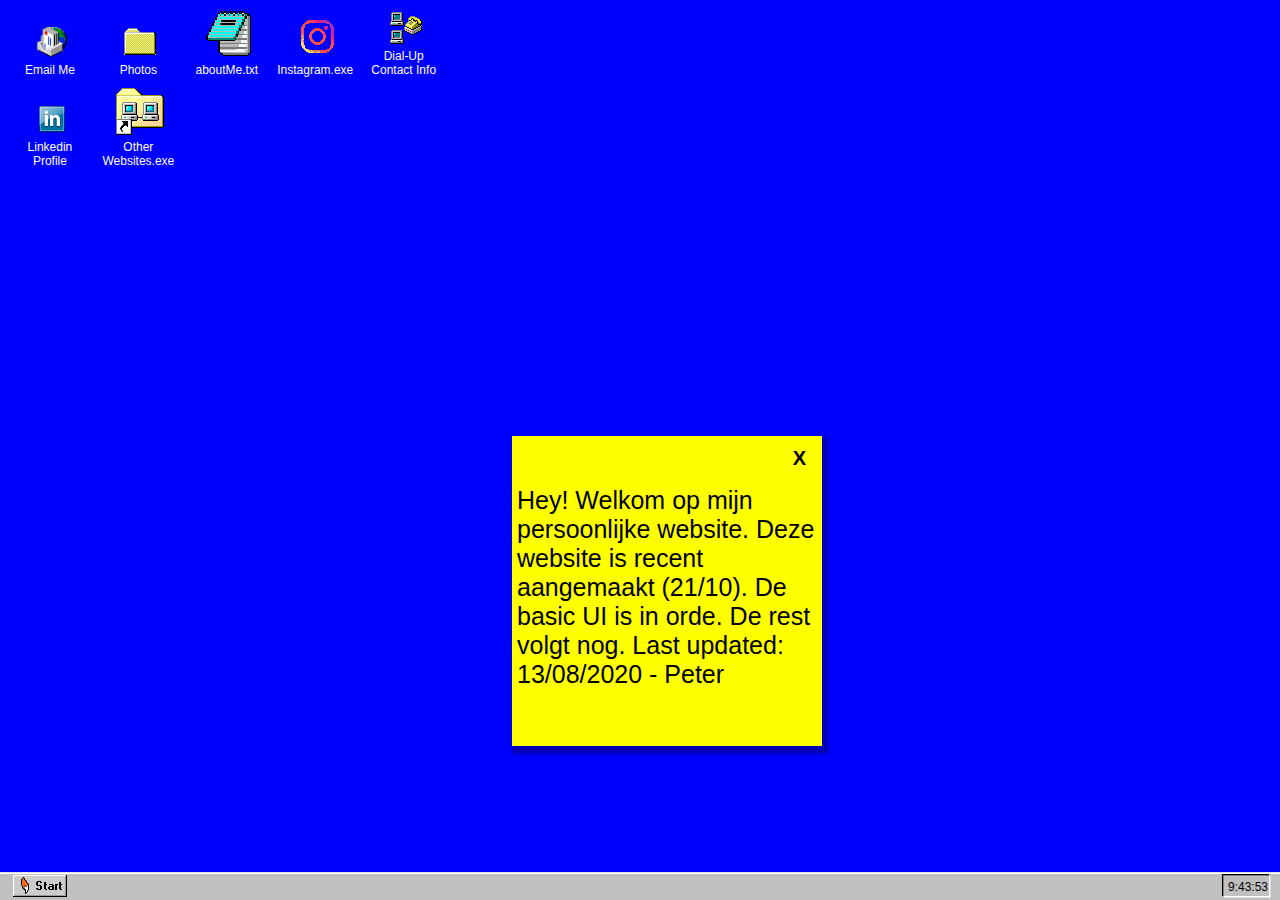
==== commit 24412718: "Update index.html" ====
--- a/index.html
+++ b/index.html
@@ -112,7 +112,7 @@
             <!-- Stickynote !! ZORGEN DAT JE DIE KAN SLUITEN EN BEWEGEN -->
             <div class="sticky" id="stickyID">
                 <button class="stickyClose" id="stickyCloseId">X</button>
-                <span class="sticknote" contenteditable="true">Hey! Welkom op mijn persoonlijke website. Deze website is recent aangemaakt (21/04). De basic UI is in orde. De rest volgt nog. Last updated: 13/08/2020 - Peter</span>
+                <span class="sticknote" contenteditable="true">Hey! Welkom op mijn persoonlijke website. Deze website is recent aangemaakt (21/10). De basic UI is in orde. De rest volgt nog. Last updated: 13/08/2020 - Peter</span>
             </div>
             
             <!-- De windows van de Email me.-->
@@ -339,4 +339,4 @@
     <!-- SendMail -->
    <script src="/js/sendMail.js"></script>
 </body>
-</html>+</html>
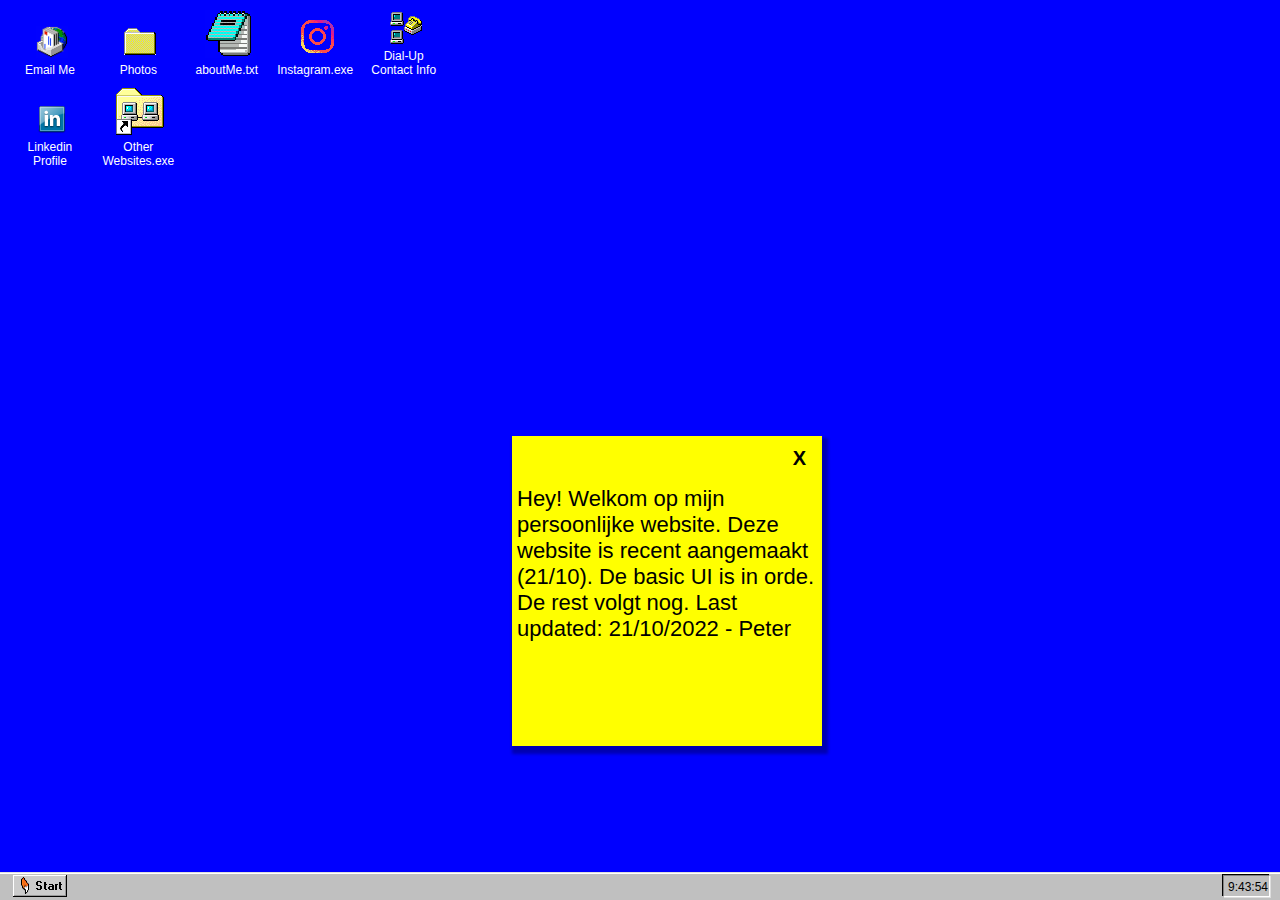
==== commit 0ce684b2: "Update index.html" ====
--- a/index.html
+++ b/index.html
@@ -112,7 +112,7 @@
             <!-- Stickynote !! ZORGEN DAT JE DIE KAN SLUITEN EN BEWEGEN -->
             <div class="sticky" id="stickyID">
                 <button class="stickyClose" id="stickyCloseId">X</button>
-                <span class="sticknote" contenteditable="true">Hey! Welkom op mijn persoonlijke website. Deze website is recent aangemaakt (21/10). De basic UI is in orde. De rest volgt nog. Last updated: 13/08/2020 - Peter</span>
+                <span class="sticknote" contenteditable="true">Hey! Welkom op mijn persoonlijke website. Deze website is recent aangemaakt (21/10). De basic UI is in orde. De rest volgt nog. Last updated: 21/10/2022 - Peter</span>
             </div>
             
             <!-- De windows van de Email me.-->
--- a/css/css.css
+++ b/css/css.css
@@ -203,7 +203,7 @@
             top: 50%;
             box-shadow: 3px 5px 3px 3px rgba(0, 0, 0, .3);
             font-family: "Comic Sans MS", "ComicSansMS", "MarkerFelt", "MarkerFelt-Thin", "Helvetica Neue Rounded", "Helvetica Rounded", "Helvetica Neue", sans-serif;
-            font-size: 25px; /*37px*/
+            font-size: 22px; /*37px*/
             padding: 5px;
             overflow: hidden;
         }
